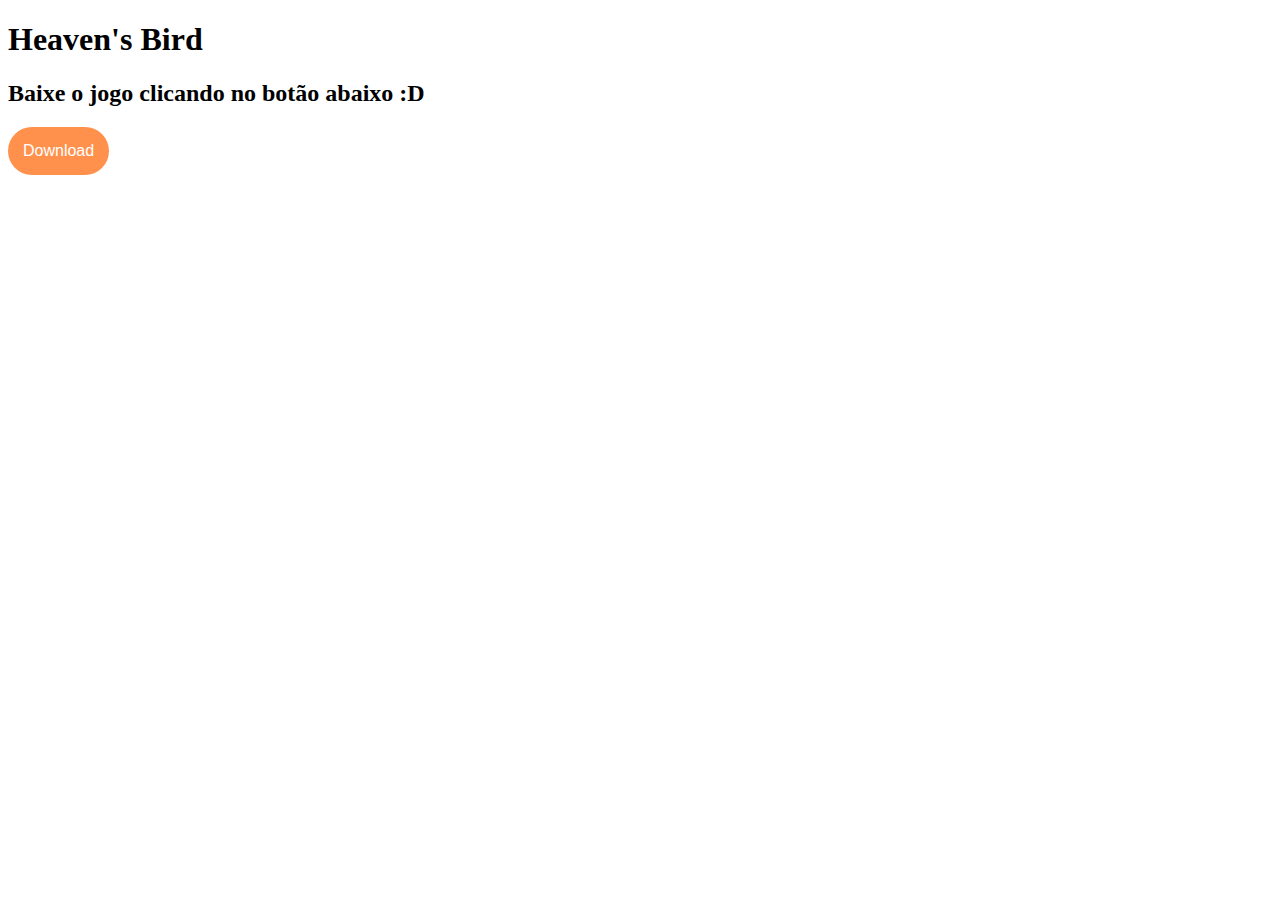
==== index.html @ 1e5f7dc7 "Update index.html" ====
<!DOCTYPE html>
<html>
<head>
    <link rel="stylesheet" type="text/css" href="style.css">
    <link rel="preconnect" href="https://fonts.googleapis.com">
    <link rel="preconnect" href="https://fonts.gstatic.com" crossorigin>
    <link href="https://fonts.googleapis.com/css2?family=Ubuntu:wght@500&display=swap" rel="stylesheet">
    <title>Heaven's Bird</title>
</head>
<body>
    <header>
        <h1 style:"font-family: 'Ubuntu', sans-serif;">Heaven's Bird</h1>
        <h2>Baixe o jogo clicando no botão abaixo :D</h2>
    </header>
    <a href="http://drive.google.com/uc?export=download&id=1l7Lm9Ydob4uqRcoNPtZR7MeyIsD-Wy24" download><button style="background: #FF914D; border-radius: 51px; padding: 15px; cursor: pointer; color: #fff; border: none; font-size: 16px;">Download</button></a>
</body>
</html>
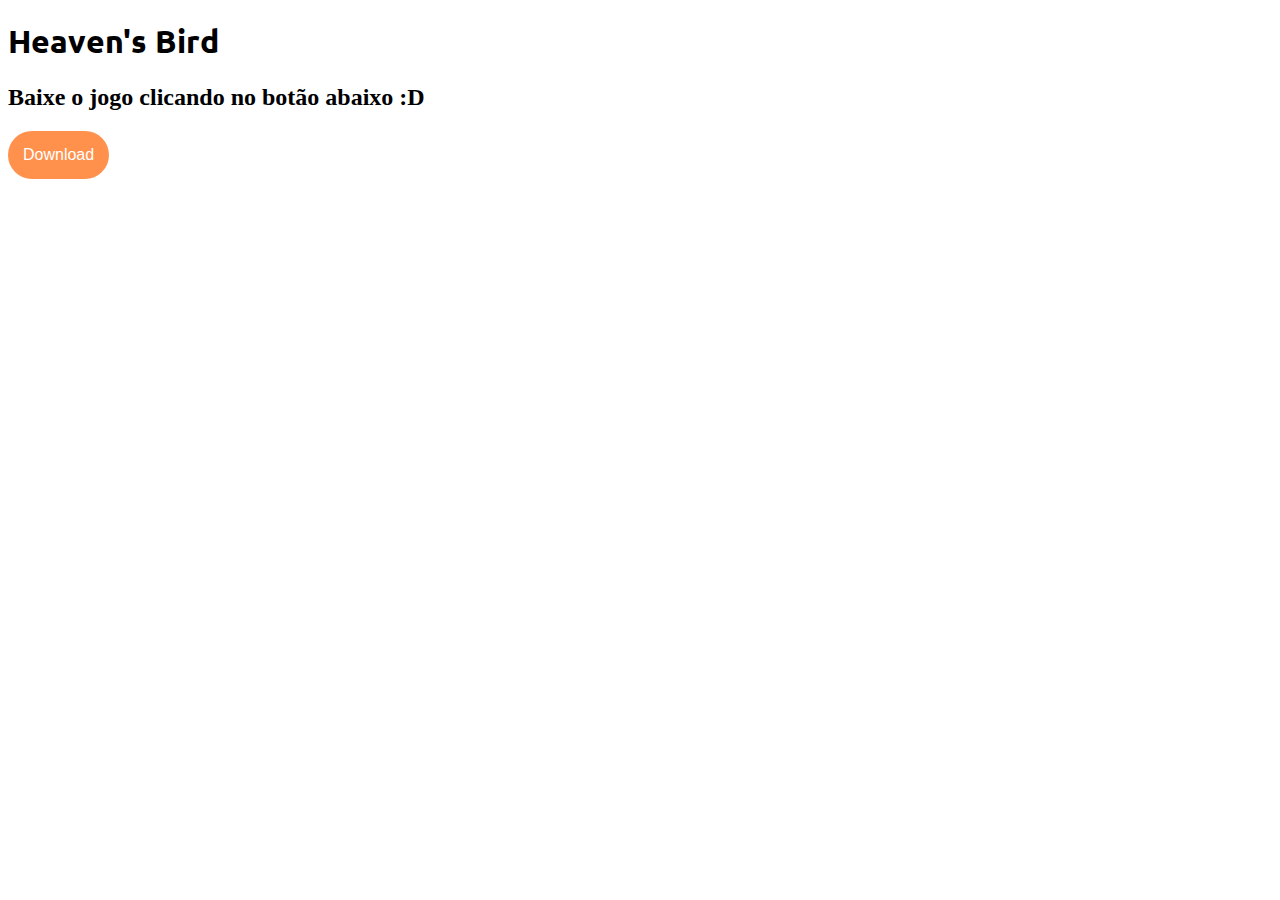
==== commit 2c03f7bf: "Update index.html" ====
--- a/index.html
+++ b/index.html
@@ -9,7 +9,7 @@
 </head>
 <body>
     <header>
-        <h1 style:"font-family: 'Ubuntu', sans-serif;">Heaven's Bird</h1>
+        <h1 style="font-family: 'Ubuntu', sans-serif;">Heaven's Bird</h1>
         <h2>Baixe o jogo clicando no botão abaixo :D</h2>
     </header>
     <a href="http://drive.google.com/uc?export=download&id=1l7Lm9Ydob4uqRcoNPtZR7MeyIsD-Wy24" download><button style="background: #FF914D; border-radius: 51px; padding: 15px; cursor: pointer; color: #fff; border: none; font-size: 16px;">Download</button></a>
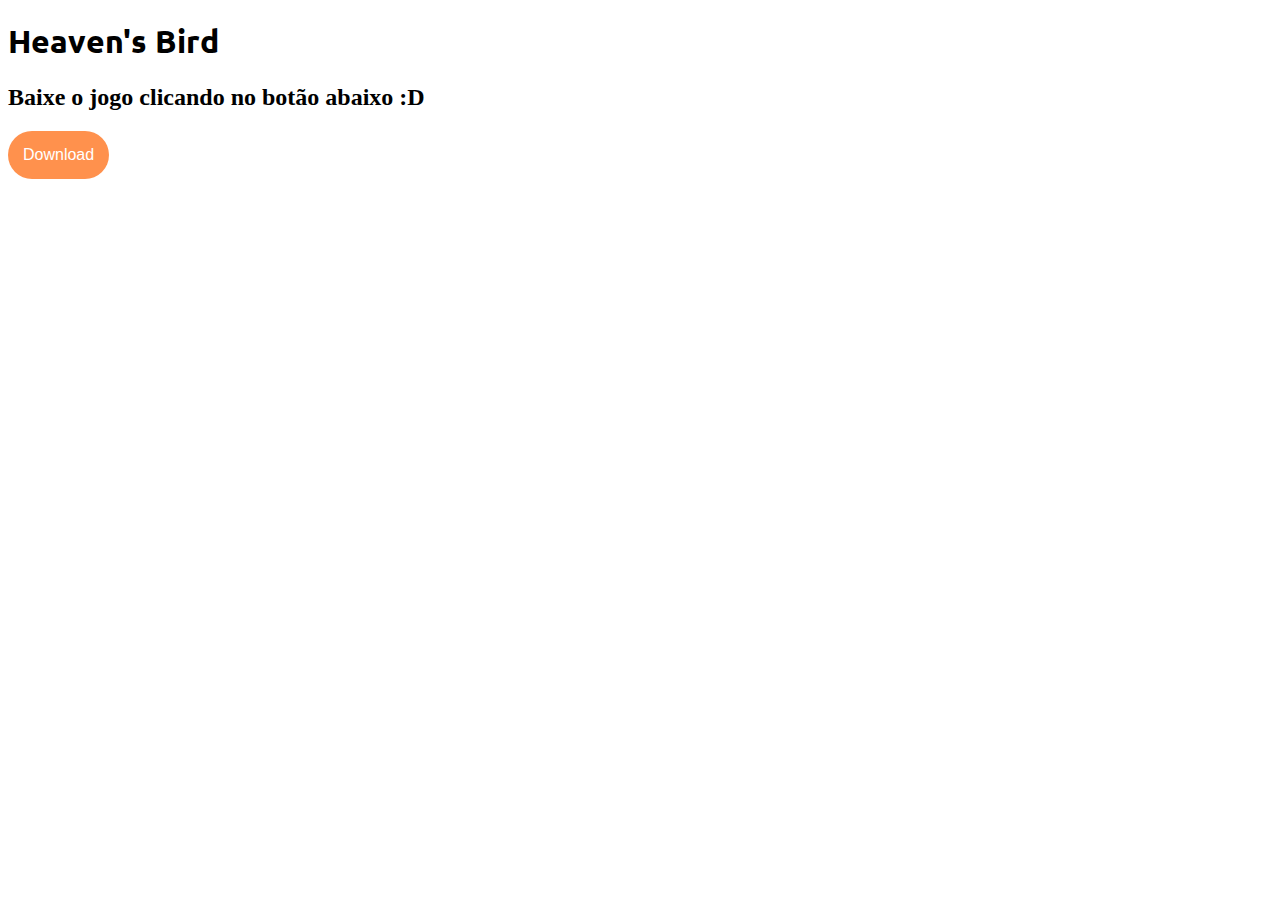
==== commit 0fba6feb: "Update index.html" ====
--- a/index.html
+++ b/index.html
@@ -1,10 +1,9 @@
 <!DOCTYPE html>
 <html>
 <head>
-    <link rel="stylesheet" type="text/css" href="style.css">
     <link rel="preconnect" href="https://fonts.googleapis.com">
     <link rel="preconnect" href="https://fonts.gstatic.com" crossorigin>
-    <link href="https://fonts.googleapis.com/css2?family=Ubuntu:wght@500&display=swap" rel="stylesheet">
+    <link href="https://fonts.googleapis.com/css2?family=Ubuntu:wght@500;700&display=swap" rel="stylesheet">
     <title>Heaven's Bird</title>
 </head>
 <body>
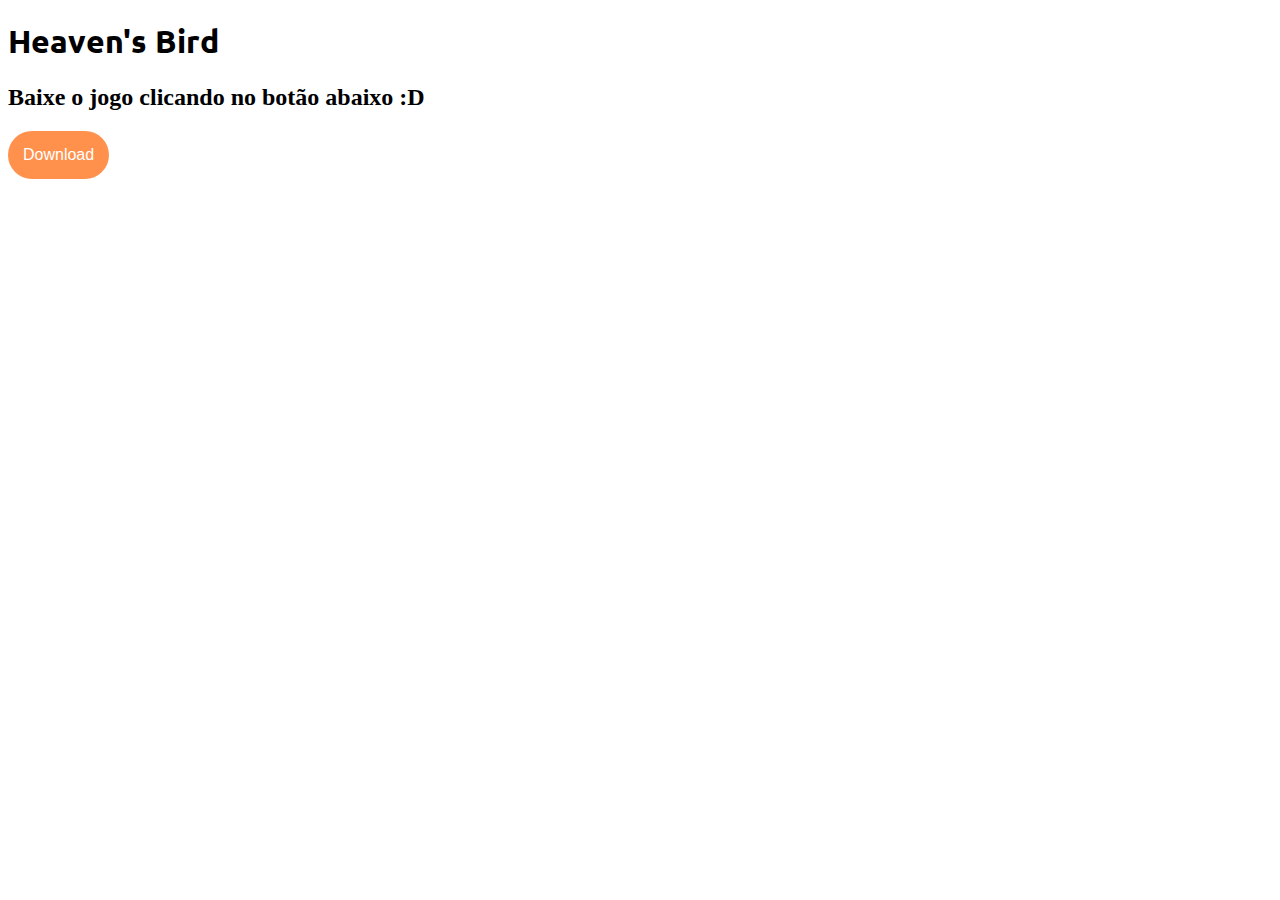
==== commit 13392f49: "Update index.html" ====
--- a/index.html
+++ b/index.html
@@ -4,6 +4,7 @@
     <link rel="preconnect" href="https://fonts.googleapis.com">
     <link rel="preconnect" href="https://fonts.gstatic.com" crossorigin>
     <link href="https://fonts.googleapis.com/css2?family=Ubuntu:wght@500;700&display=swap" rel="stylesheet">
+    <link rel="stylesheet" type="text/css" href="style.css">
     <title>Heaven's Bird</title>
 </head>
 <body>
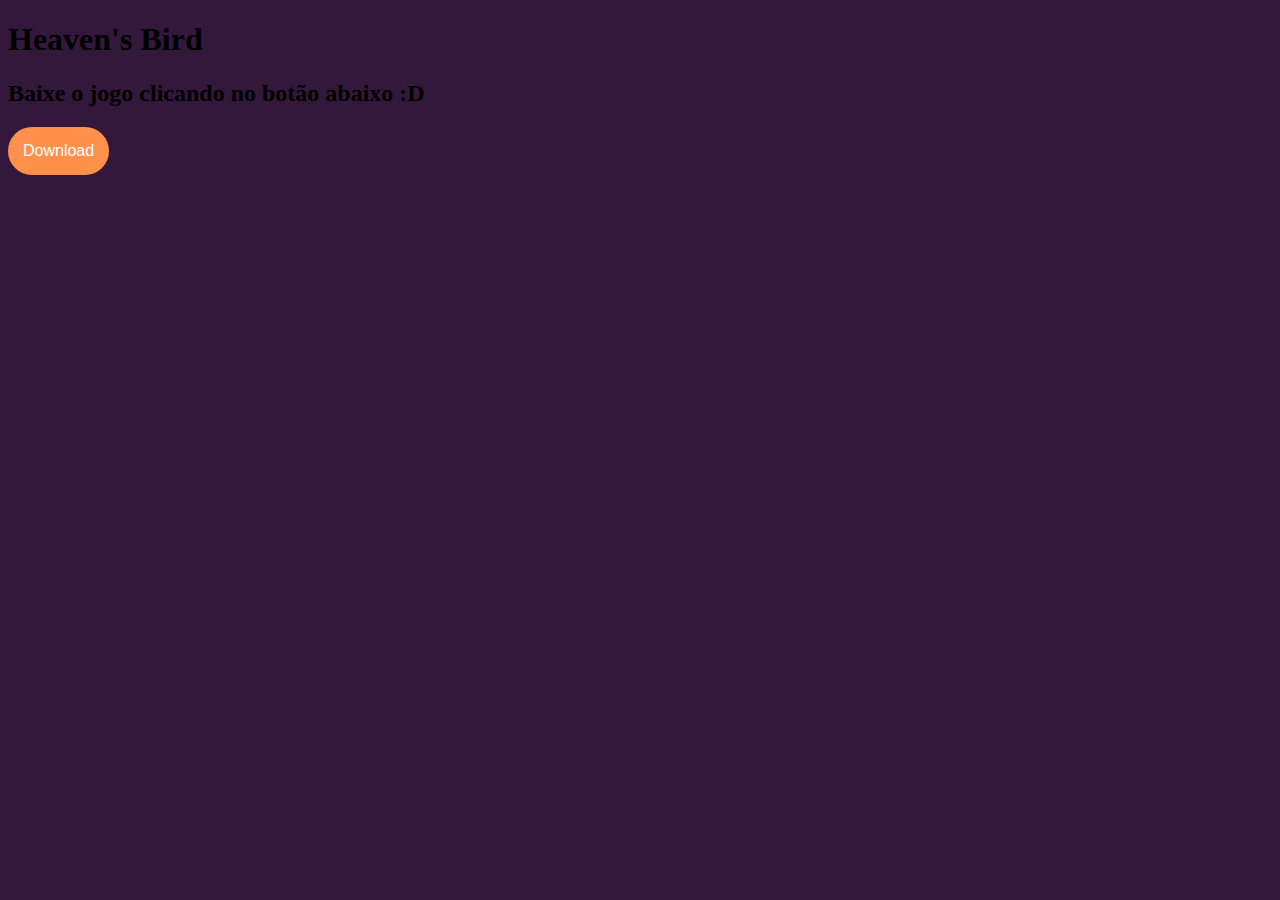
==== commit 23eecac2: "Update index.html" ====
--- a/index.html
+++ b/index.html
@@ -9,7 +9,7 @@
 </head>
 <body>
     <header>
-        <h1 style="font-family: 'Ubuntu', sans-serif;">Heaven's Bird</h1>
+        <h1 style="color: '#fff', font-family: 'Ubuntu', sans-serif;">Heaven's Bird</h1>
         <h2>Baixe o jogo clicando no botão abaixo :D</h2>
     </header>
     <a href="http://drive.google.com/uc?export=download&id=1l7Lm9Ydob4uqRcoNPtZR7MeyIsD-Wy24" download><button style="background: #FF914D; border-radius: 51px; padding: 15px; cursor: pointer; color: #fff; border: none; font-size: 16px;">Download</button></a>
--- a/style.css
+++ b/style.css
@@ -0,0 +1,3 @@
+body {
+  background-color: #33183C;
+}
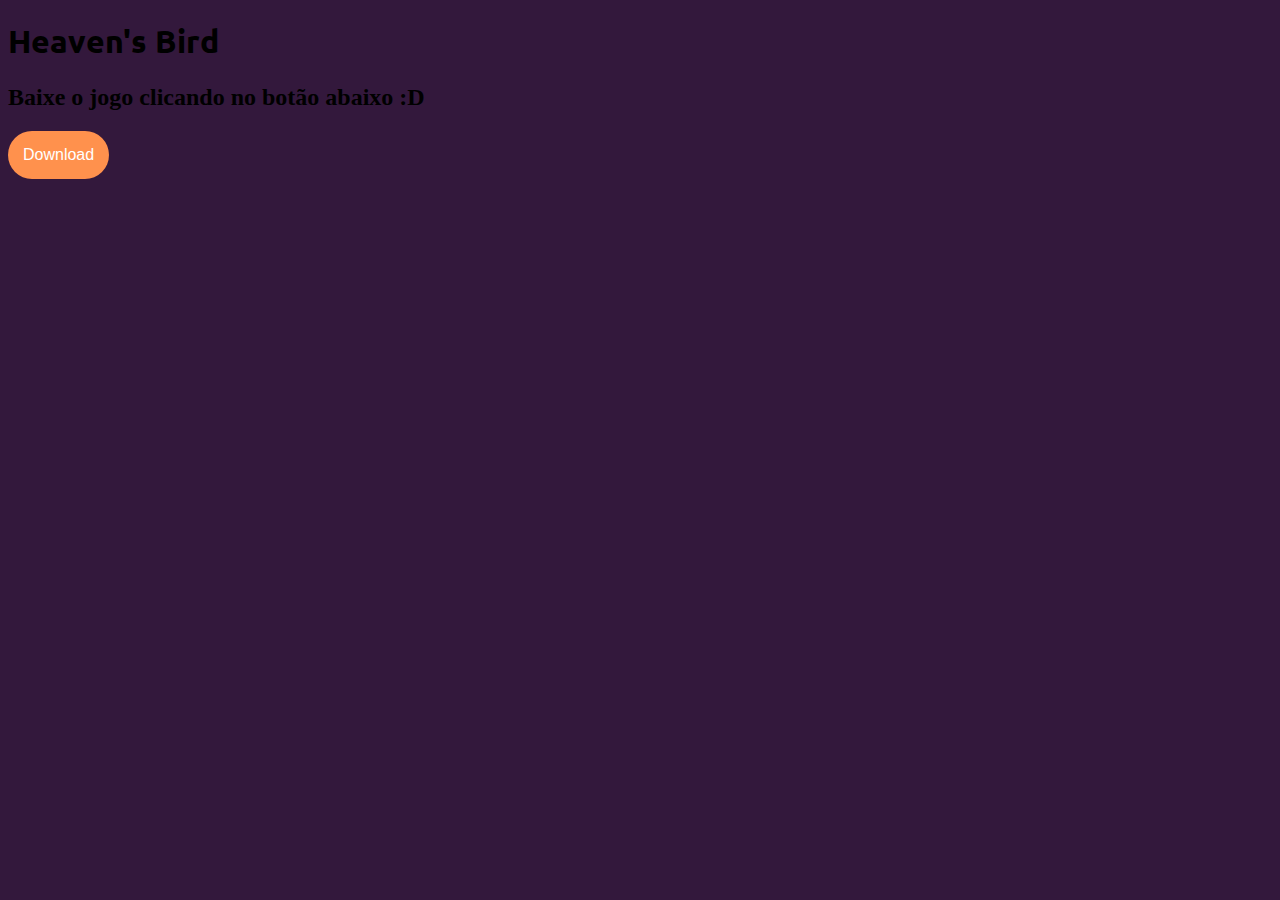
==== commit 546db42e: "Update index.html" ====
--- a/index.html
+++ b/index.html
@@ -9,7 +9,7 @@
 </head>
 <body>
     <header>
-        <h1 style="color: '#fff', font-family: 'Ubuntu', sans-serif;">Heaven's Bird</h1>
+        <h1 style="font-family: 'Ubuntu', sans-serif;">Heaven's Bird</h1>
         <h2>Baixe o jogo clicando no botão abaixo :D</h2>
     </header>
     <a href="http://drive.google.com/uc?export=download&id=1l7Lm9Ydob4uqRcoNPtZR7MeyIsD-Wy24" download><button style="background: #FF914D; border-radius: 51px; padding: 15px; cursor: pointer; color: #fff; border: none; font-size: 16px;">Download</button></a>
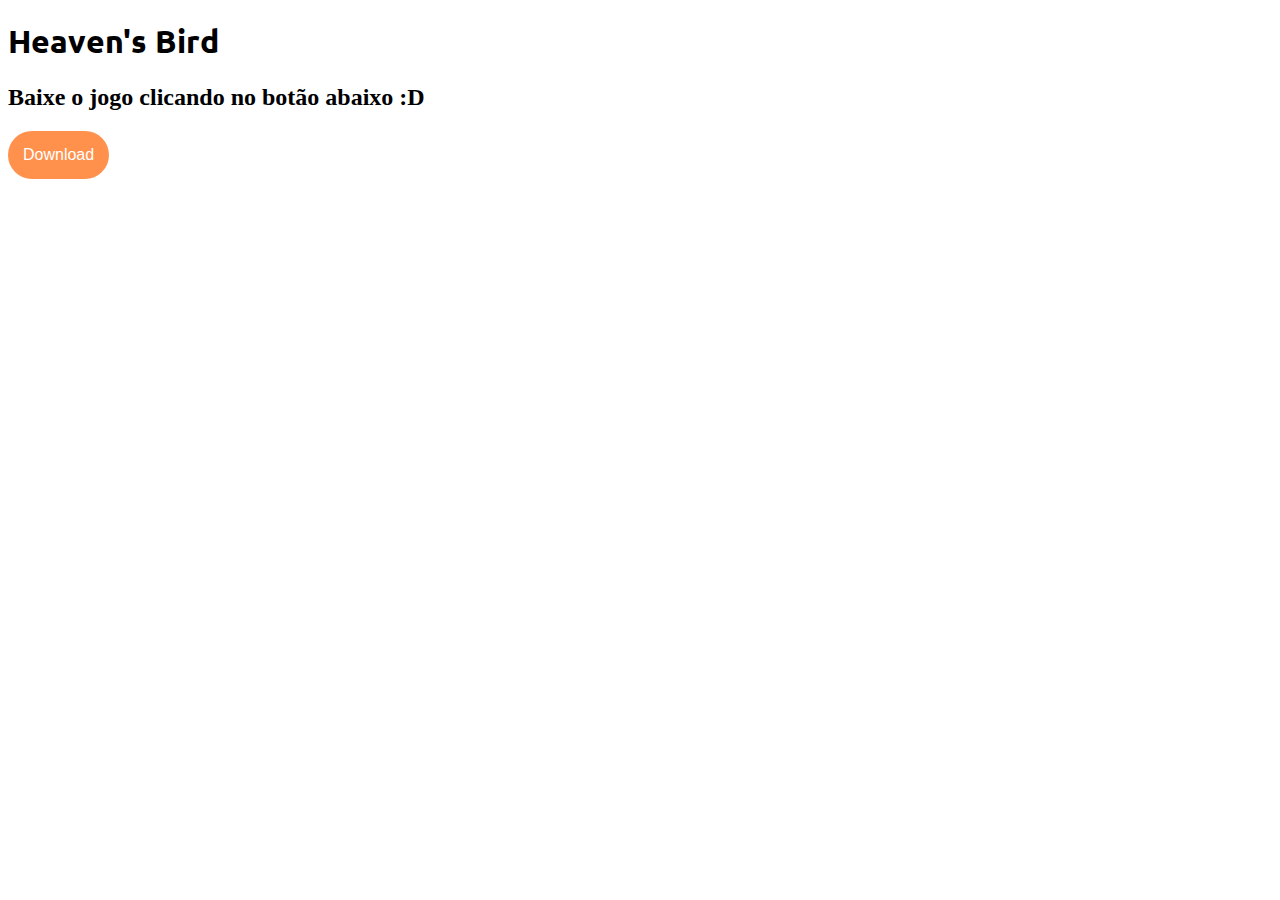
==== commit 5fe3a3bc: "Update index.html" ====
--- a/index.html
+++ b/index.html
@@ -13,5 +13,6 @@
         <h2>Baixe o jogo clicando no botão abaixo :D</h2>
     </header>
     <a href="http://drive.google.com/uc?export=download&id=1l7Lm9Ydob4uqRcoNPtZR7MeyIsD-Wy24" download><button style="background: #FF914D; border-radius: 51px; padding: 15px; cursor: pointer; color: #fff; border: none; font-size: 16px;">Download</button></a>
+    <img align="middle" href="/images/Design">
 </body>
 </html>
--- a/style.css
+++ b/style.css
@@ -1,3 +1 @@
-body {
-  background-color: #33183C;
-}
+
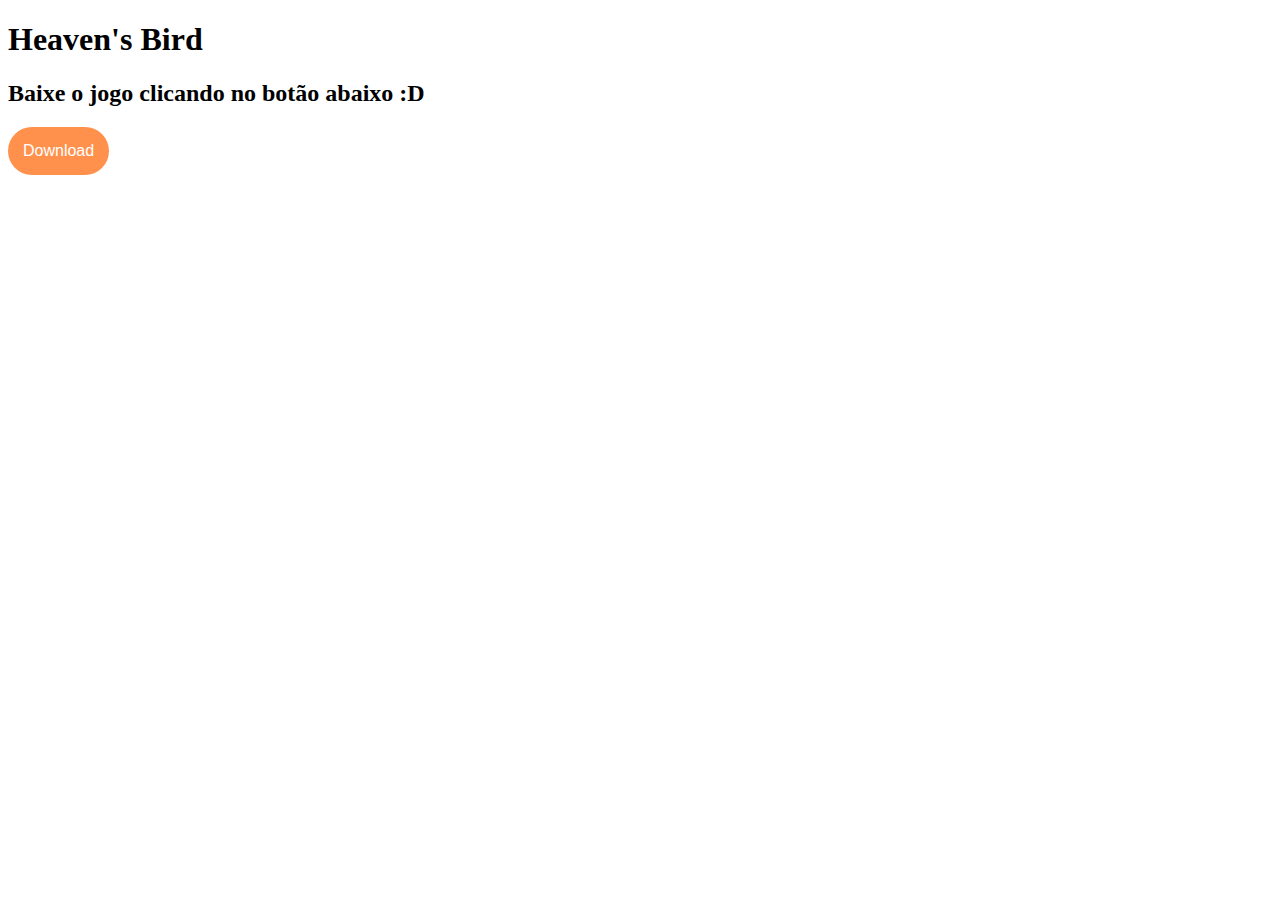
==== commit da9f014e: "Update index.html" ====
--- a/index.html
+++ b/index.html
@@ -1,18 +1,13 @@
 <!DOCTYPE html>
 <html>
 <head>
-    <link rel="preconnect" href="https://fonts.googleapis.com">
-    <link rel="preconnect" href="https://fonts.gstatic.com" crossorigin>
-    <link href="https://fonts.googleapis.com/css2?family=Ubuntu:wght@500;700&display=swap" rel="stylesheet">
-    <link rel="stylesheet" type="text/css" href="style.css">
     <title>Heaven's Bird</title>
 </head>
 <body>
     <header>
-        <h1 style="font-family: 'Ubuntu', sans-serif;">Heaven's Bird</h1>
+        <h1>Heaven's Bird</h1>
         <h2>Baixe o jogo clicando no botão abaixo :D</h2>
     </header>
     <a href="http://drive.google.com/uc?export=download&id=1l7Lm9Ydob4uqRcoNPtZR7MeyIsD-Wy24" download><button style="background: #FF914D; border-radius: 51px; padding: 15px; cursor: pointer; color: #fff; border: none; font-size: 16px;">Download</button></a>
-    <img align="middle" href="/images/Design">
 </body>
 </html>
